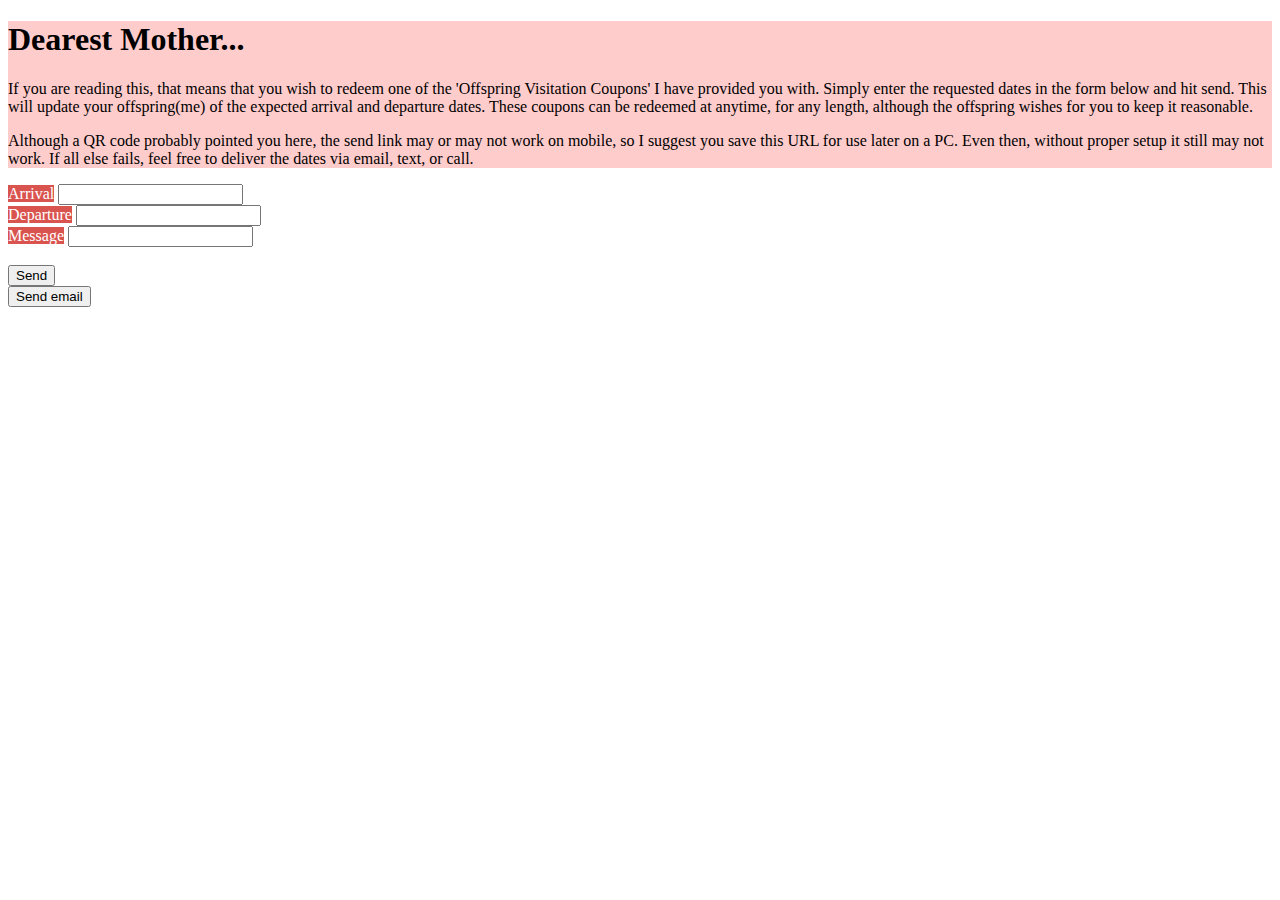
==== md/index.html @ a4d93a3b "See if jQuery works" ====
<!DOCTYPE html>
<html lang="en">
  <head>
    <meta charset="utf-8">
    <meta http-equiv="X-UA-Compatible" content="IE=edge">
    <meta name="viewport" content="width=device-width, initial-scale=1">
    <!-- The above 3 meta tags *must* come first in the head; any other head content must come *after* these tags -->
    <title>Mother's Day 2016</title>

    <!-- Bootstrap -->
    <link href="https://maxcdn.bootstrapcdn.com/bootstrap/3.3.6/css/bootstrap.min.css" rel="stylesheet" integrity="sha384-1q8mTJOASx8j1Au+a5WDVnPi2lkFfwwEAa8hDDdjZlpLegxhjVME1fgjWPGmkzs7" crossorigin="anonymous">

    <!-- custom style sheet -->
    <link rel="stylesheet" href="../css/style.css">
    <link rel="stylesheet" href="../css/md.css">

    <!-- datepicker -->
    <link rel="stylesheet" href="../css/bootstrap-datepicker3.min.css">

    <!-- HTML5 shim and Respond.js for IE8 support of HTML5 elements and media queries -->
    <!-- WARNING: Respond.js doesn't work if you view the page via file:// -->
    <!--[if lt IE 9]>
      <script src="https://oss.maxcdn.com/html5shiv/3.7.2/html5shiv.min.js"></script>
      <script src="https://oss.maxcdn.com/respond/1.4.2/respond.min.js"></script>
    <![endif]-->

    <!-- Canonical links -->
    <link rel="canonical" href="https://jabocg.com/" />
  </head>
  <body>

    <!-- main content -->
    <div class="container" role="main">
      <div class="jumbotron">
        <h1>Dearest Mother...</h1>
        <p>
          If you are reading this, that means that you wish to redeem one
          of the 'Offspring Visitation Coupons' I have provided you with.
          Simply enter the requested dates in the form below and hit send.
          This will update your offspring(me) of the expected arrival and
          departure dates.  These coupons can be redeemed at anytime, for
          any length, although the offspring wishes for you to keep it
          reasonable.
        </p>
        <p>
          Although a QR code probably pointed you here, the send link may 
          or may not work on mobile, so I suggest you save this URL for
          use later on a PC.  Even then, without proper setup it still 
          may not work.  If all else fails, feel free to deliver the
          dates via email, text, or call.
        </p>
      </div> <!-- jumbotron -->

      <form action="MAILTO:jabocg@gmail.com?subject=Mothers Day" method="POST" enctype="text/plain" target="_blank">
        <div class="row">
          <div class="col-lg-4">
            <div class="input-group">
              <span class="input-group-addon danger">Arrival</span>
              <input id="arrival" name="arrival" type="text" class="form-control datable">
            </div> <!-- input-group -->
          </div> <!-- col-lg-4 -->

          <div class="col-lg-4">
            <div class="input-group">
              <span class="input-group-addon danger">Departure</span>
              <input id="departure" name="departure" type="text" class="form-control datable">
            </div> <!-- input-group -->
          </div> <!-- col-lg-6 -->

          <div class="col-lg-4">
            <div class="input-group">
              <span class="input-group-addon danger">Message</span>
              <input id="message" name="message" type="text" class="form-control">
            </div> <!-- input-group -->
          </div> <!-- col-lg-4 -->

        </div> <!-- row -->
        <br/>
        <input type="submit" value="Send" class="btn btn-danger">
      </form>
      <button id="sendbtn" type="button" class="btn btn-danger" onclick="sendMsg()">Send email</button>
    </div> <!-- container -->

    <!-- jQuery (necessary for Bootstrap's JavaScript plugins) -->
    <script src="https://ajax.googleapis.com/ajax/libs/jquery/1.11.3/jquery.min.js"></script>
    <!-- Include all compiled plugins (below), or include individual files as needed -->
    <script src="https://maxcdn.bootstrapcdn.com/bootstrap/3.3.6/js/bootstrap.min.js" integrity="sha384-0mSbJDEHialfmuBBQP6A4Qrprq5OVfW37PRR3j5ELqxss1yVqOtnepnHVP9aJ7xS" crossorigin="anonymous"></script>
    <!-- datepicker -->
    <script src="../js/bootstrap-datepicker.min.js"></script>

    <!-- mother's day script -->
    <script type="text/javascript">
        $('.datable').datepicker({
            format: "yyyy-mm-dd"
        });
    </script>

    <!-- button to send email the other way -->
    <script type="text/javascript">
      function sendMsg() {
        var ar = $("#arrival").value;
        // var ar = document.getElementById("arrival").value;
        console.log(ar);
        // var dep = $("#departure");
        var dep = document.getElementById("departure").value;
        console.log(dep);
        // var mes = $("#message");
        var mes = document.getElementById("message").value;
        console.log(mes);
        var body = ar + " " + dep + " " + mes;
        console.log(body);
      }
    </script>
  </body>
</html>
---- css/style.css ----
.padded { padding-top: 40px; }
@media screen and (max-width: 768px) {
    .padded {
        padding-top: 60px;
        padding-bottom: 42px; 
    }
}
.input-group-addon.primary {
    color: rgb(255, 255, 255);
    background-color: rgb(50, 118, 177);
    border-color: rgb(40, 94, 142);
}
.input-group-addon.success {
    color: rgb(255, 255, 255);
    background-color: rgb(92, 184, 92);
    border-color: rgb(76, 174, 76);
}
.input-group-addon.info {
    color: rgb(255, 255, 255);
    background-color: rgb(57, 179, 215);
    border-color: rgb(38, 154, 188);
}
.input-group-addon.warning {
    color: rgb(255, 255, 255);
    background-color: rgb(240, 173, 78);
    border-color: rgb(238, 162, 54);
}
.input-group-addon.danger {
    color: rgb(255, 255, 255);
    background-color: rgb(217, 83, 79);
    border-color: rgb(212, 63, 58);
}
---- css/md.css ----
.jumbotron {
    background-color: #FFCCCC;
}
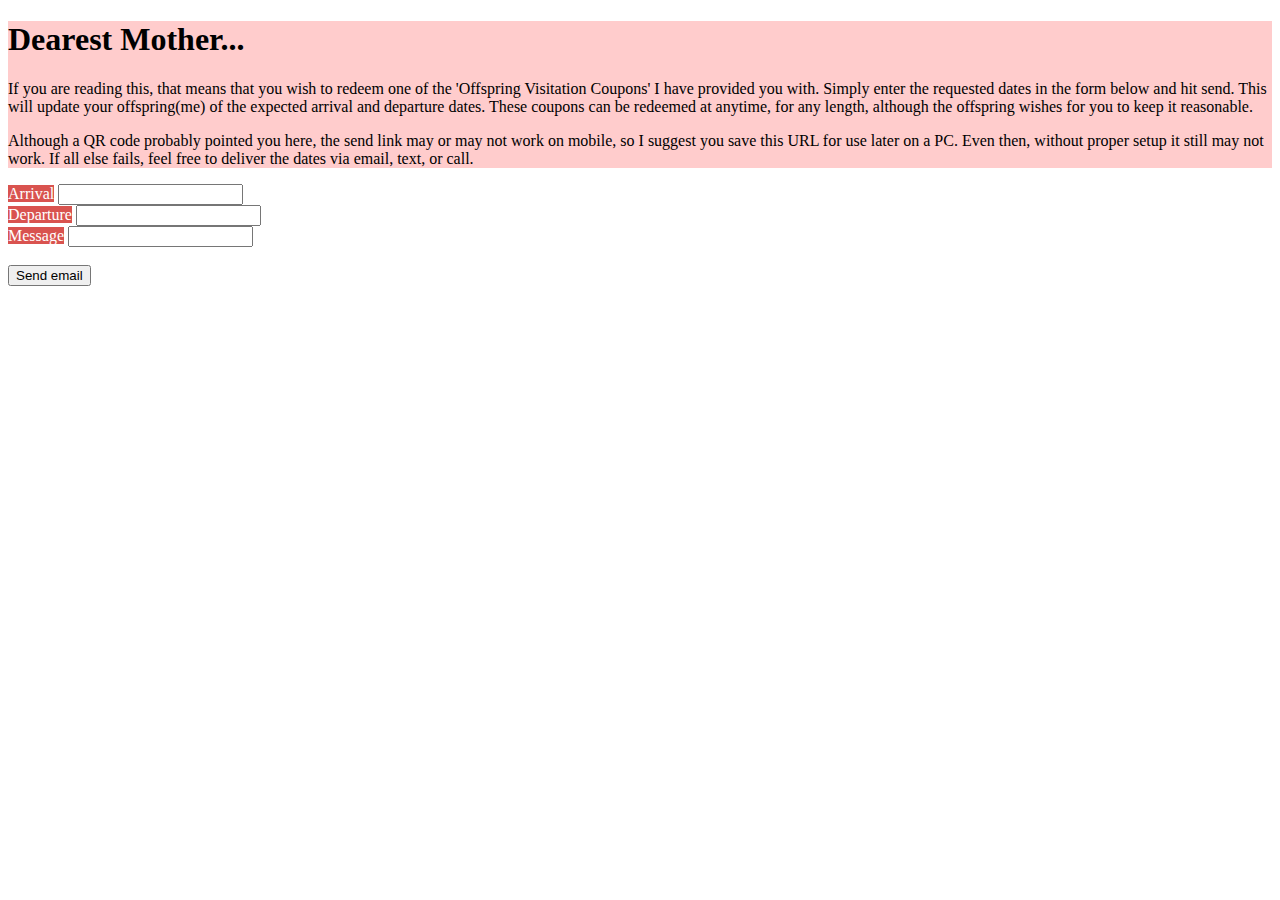
==== commit 6b9fcdee: "Remove form requirement" ====
--- a/md/index.html
+++ b/md/index.html
@@ -51,33 +51,30 @@
         </p>
       </div> <!-- jumbotron -->
 
-      <form action="MAILTO:jabocg@gmail.com?subject=Mothers Day" method="POST" enctype="text/plain" target="_blank">
-        <div class="row">
-          <div class="col-lg-4">
-            <div class="input-group">
-              <span class="input-group-addon danger">Arrival</span>
-              <input id="arrival" name="arrival" type="text" class="form-control datable">
-            </div> <!-- input-group -->
-          </div> <!-- col-lg-4 -->
+      <div class="row">
+        <div class="col-lg-4">
+          <div class="input-group">
+            <span class="input-group-addon danger">Arrival</span>
+            <input id="arrival" name="arrival" type="text" class="form-control datable">
+          </div> <!-- input-group -->
+        </div> <!-- col-lg-4 -->
 
-          <div class="col-lg-4">
-            <div class="input-group">
-              <span class="input-group-addon danger">Departure</span>
-              <input id="departure" name="departure" type="text" class="form-control datable">
-            </div> <!-- input-group -->
-          </div> <!-- col-lg-6 -->
+        <div class="col-lg-4">
+          <div class="input-group">
+            <span class="input-group-addon danger">Departure</span>
+            <input id="departure" name="departure" type="text" class="form-control datable">
+          </div> <!-- input-group -->
+        </div> <!-- col-lg-6 -->
 
-          <div class="col-lg-4">
-            <div class="input-group">
-              <span class="input-group-addon danger">Message</span>
-              <input id="message" name="message" type="text" class="form-control">
-            </div> <!-- input-group -->
-          </div> <!-- col-lg-4 -->
+        <div class="col-lg-4">
+          <div class="input-group">
+            <span class="input-group-addon danger">Message</span>
+            <input id="message" name="message" type="text" class="form-control">
+          </div> <!-- input-group -->
+        </div> <!-- col-lg-4 -->
 
-        </div> <!-- row -->
-        <br/>
-        <input type="submit" value="Send" class="btn btn-danger">
-      </form>
+      </div> <!-- row -->
+      <br/>
       <button id="sendbtn" type="button" class="btn btn-danger" onclick="sendMsg()">Send email</button>
     </div> <!-- container -->
 
@@ -98,17 +95,16 @@
     <!-- button to send email the other way -->
     <script type="text/javascript">
       function sendMsg() {
-        var ar = $("#arrival").value;
-        // var ar = document.getElementById("arrival").value;
+        var ar = document.getElementById("arrival").value;
         console.log(ar);
-        // var dep = $("#departure");
         var dep = document.getElementById("departure").value;
         console.log(dep);
-        // var mes = $("#message");
         var mes = document.getElementById("message").value;
         console.log(mes);
-        var body = ar + " " + dep + " " + mes;
+        var body = "Arrival: " + ar + "%0A" + "Departure: " + dep + "%0A" + "Message: " + mes;
         console.log(body);
+        var subject = "Mothers Day Visitation Request";
+        window.open("mailto:jabocg@gmail.com?subject=" + subject + "&body=" + body);
       }
     </script>
   </body>
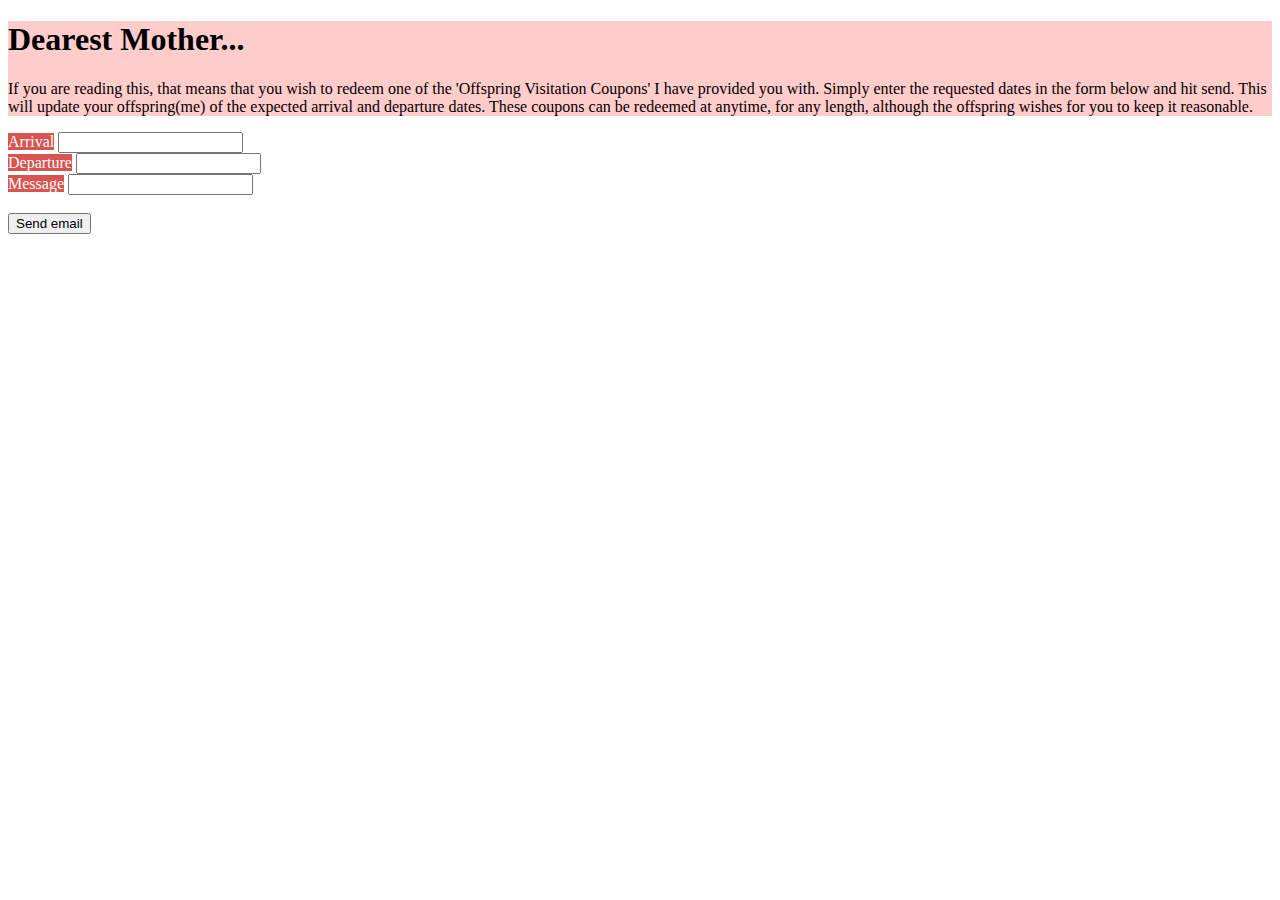
==== commit 8c7acd9d: "Remove fail case paragraph" ====
--- a/md/index.html
+++ b/md/index.html
@@ -41,13 +41,6 @@
           departure dates.  These coupons can be redeemed at anytime, for
           any length, although the offspring wishes for you to keep it
           reasonable.
-        </p>
-        <p>
-          Although a QR code probably pointed you here, the send link may 
-          or may not work on mobile, so I suggest you save this URL for
-          use later on a PC.  Even then, without proper setup it still 
-          may not work.  If all else fails, feel free to deliver the
-          dates via email, text, or call.
         </p>
       </div> <!-- jumbotron -->
 
@@ -103,7 +96,7 @@
         console.log(mes);
         var body = "Arrival: " + ar + "%0A" + "Departure: " + dep + "%0A" + "Message: " + mes;
         console.log(body);
-        var subject = "Mothers Day Visitation Request";
+        var subject = "Offspring Visitation Request";
         window.open("mailto:jabocg@gmail.com?subject=" + subject + "&body=" + body);
       }
     </script>
